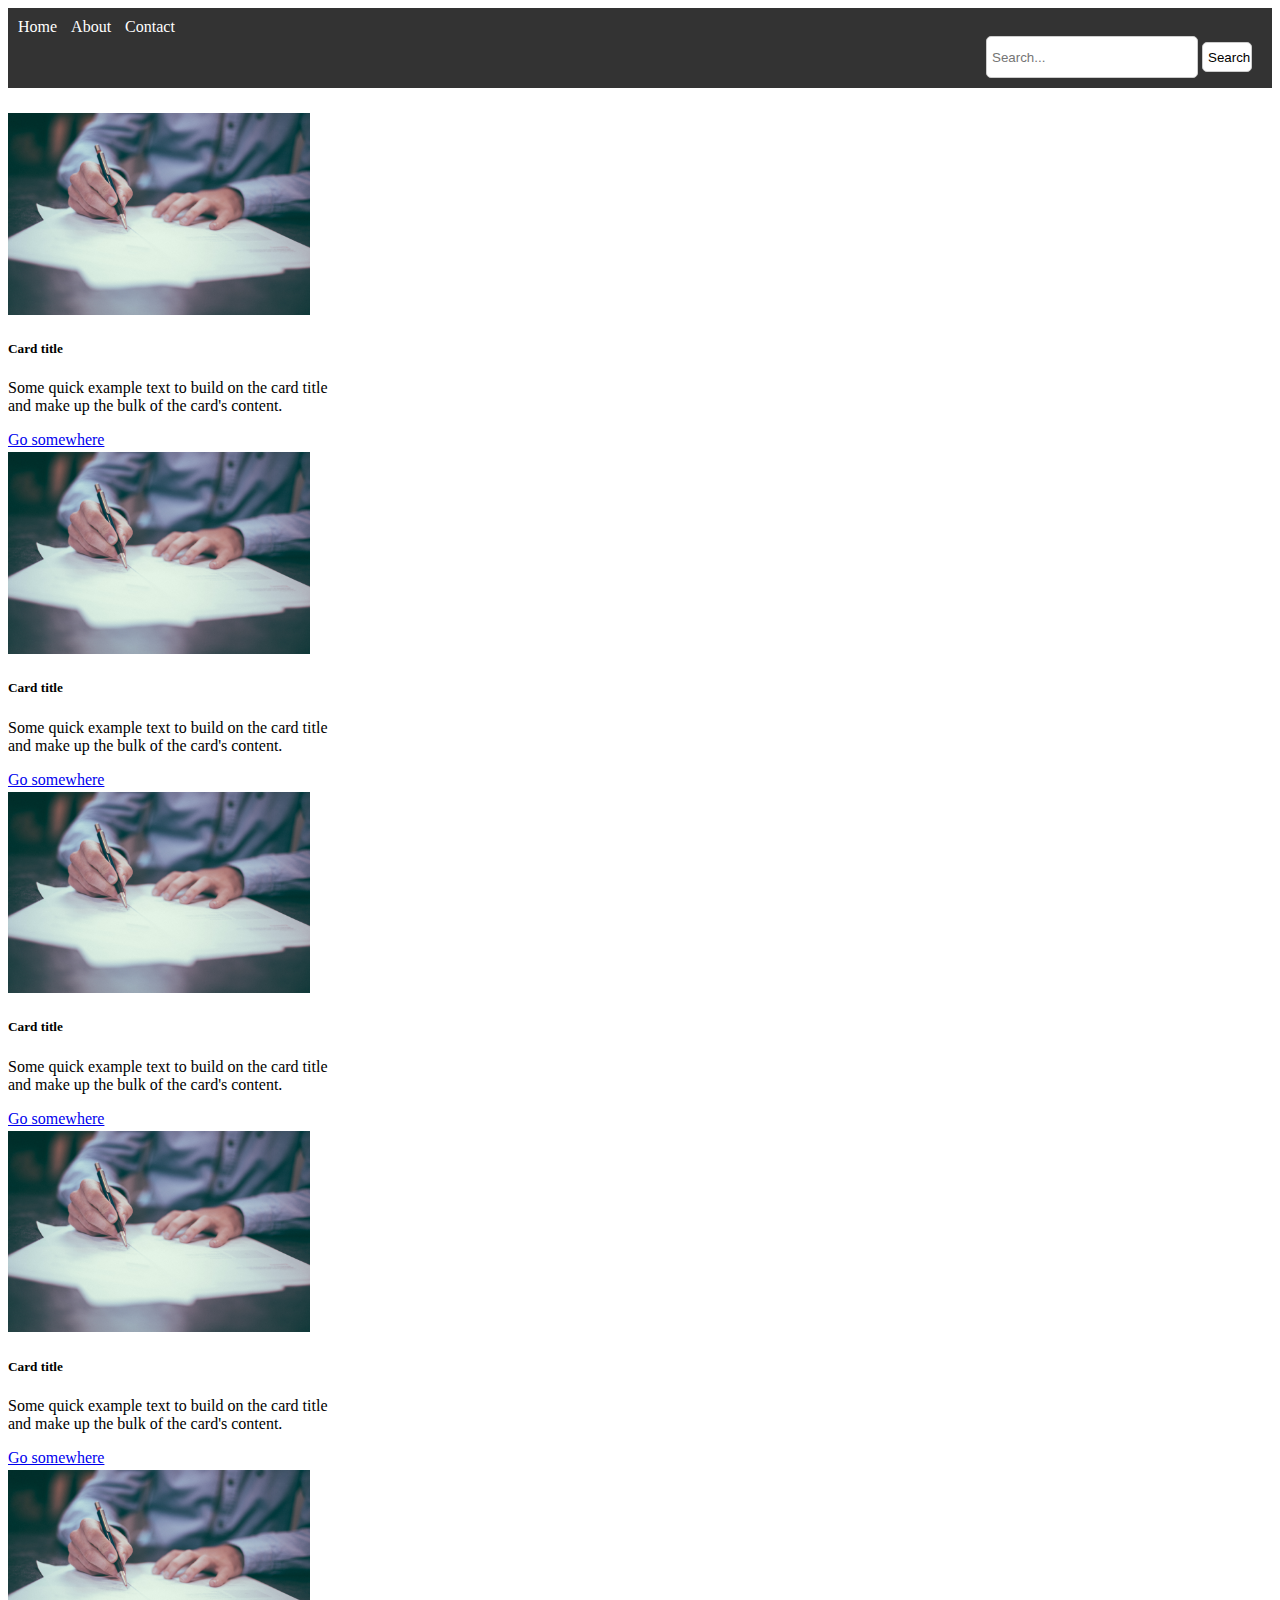
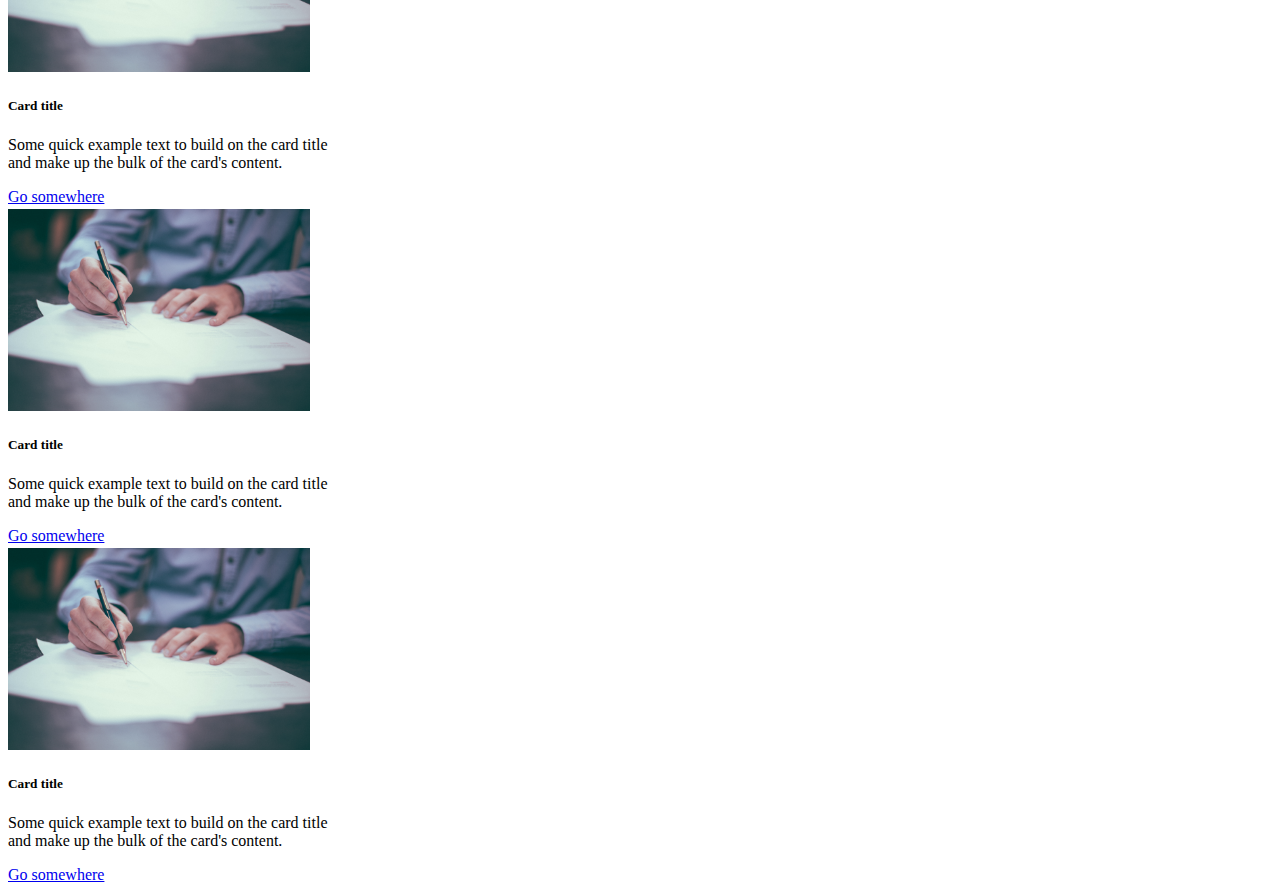
==== index.html @ 8c567a1e "Init" ====
<!DOCTYPE html>
<html lang="en">
  <head>
    <meta charset="UTF-8" />
    <meta name="viewport" content="width=device-width, initial-scale=1.0" />
    <title>Document</title>
    <link rel="stylesheet" href="index.css" />
    <link
      href="https://cdn.jsdelivr.net/npm/bootstrap@5.3.2/dist/css/bootstrap.min.css"
      rel="stylesheet"
      integrity="sha384-T3c6CoIi6uLrA9TneNEoa7RxnatzjcDSCmG1MXxSR1GAsXEV/Dwwykc2MPK8M2HN"
      crossorigin="anonymous"
    />
  </head>
  <body>
    <!-- Navbar -->
    <nav>
      <ul>
        <li><a href="#">Home</a></li>
        <li><a href="#">About</a></li>
        <li><a href="#">Contact</a></li>
      </ul>
      <ul id="search-align">
        <li>
          <input id="search" type="text" placeholder="Search..." />
          <button id="search-btn" type="button">Search</button>
        </li>
      </ul>
    </nav>
    <!--Javascript-->
    <script>
      const searchInput = document.getElementById("search");
      const searchBtn = document.getElementById("search-btn");

      searchBtn.addEventListener("click", () => {
        const searchTerm = searchInput.value;
        // Do something with the search term, e.g. redirect to a search results page
      });
    </script>
    <!--Javascript-->
    <!-- Navbar -->

    <!--Grid/Container for showing items-->
    <div class="container">
      <div class="Product-1">
        <div class="card" style="width: 80rem;">
          <img src="./Src/images/scott-graham-OQMZwNd3ThU-unsplash.jpg" class="card-img-top" alt="..." style="width: 8cm;">
          <div class="card-body">
            <h5 class="card-title">Card title</h5>
            <p class="card-text">Some quick example text to build on the card title and make up the bulk of the card's content.</p>
            <a href="#" class="btn btn-primary">Go somewhere</a>
          </div>
        </div>
      </div>
      <div class="Product-2">
        <div class="card" style="width: 80rem;">
          <img src="./Src/images/scott-graham-OQMZwNd3ThU-unsplash.jpg" class="card-img-top" alt="..." style="width: 8cm;">
          <div class="card-body">
            <h5 class="card-title">Card title</h5>
            <p class="card-text">Some quick example text to build on the card title and make up the bulk of the card's content.</p>
            <a href="#" class="btn btn-primary">Go somewhere</a>
          </div>
        </div>
      </div>
      <div class="Product-3">
        <div class="card" style="width: 80rem;">
          <img src="./Src/images/scott-graham-OQMZwNd3ThU-unsplash.jpg" class="card-img-top" alt="..." style="width: 8cm;">
          <div class="card-body">
            <h5 class="card-title">Card title</h5>
            <p class="card-text">Some quick example text to build on the card title and make up the bulk of the card's content.</p>
            <a href="#" class="btn btn-primary">Go somewhere</a>
          </div>
        </div>
      </div>
      <div class="Product-4">
        <div class="card" style="width: 80rem;">
          <img src="./Src/images/scott-graham-OQMZwNd3ThU-unsplash.jpg" class="card-img-top" alt="..." style="width: 8cm;">
          <div class="card-body">
            <h5 class="card-title">Card title</h5>
            <p class="card-text">Some quick example text to build on the card title and make up the bulk of the card's content.</p>
            <a href="#" class="btn btn-primary">Go somewhere</a>
          </div>
        </div>
      </div>
      <div class="Product-6">
        <div class="card" style="width: 80rem;">
          <img src="./Src/images/scott-graham-OQMZwNd3ThU-unsplash.jpg" class="card-img-top" alt="..." style="width: 8cm;">
          <div class="card-body">
            <h5 class="card-title">Card title</h5>
            <p class="card-text">Some quick example text to build on the card title and make up the bulk of the card's content.</p>
            <a href="#" class="btn btn-primary">Go somewhere</a>
          </div>
        </div>
      </div>
      <div class="Product-7">
        <div class="card" style="width: 80rem;">
          <img src="./Src/images/scott-graham-OQMZwNd3ThU-unsplash.jpg" class="card-img-top" alt="..." style="width: 8cm;">
          <div class="card-body">
            <h5 class="card-title">Card title</h5>
            <p class="card-text">Some quick example text to build on the card title and make up the bulk of the card's content.</p>
            <a href="#" class="btn btn-primary">Go somewhere</a>
          </div>
        </div>
      </div>
      <div class="Product-8">
        <div class="card" style="width: 80rem;">
          <img src="./Src/images/scott-graham-OQMZwNd3ThU-unsplash.jpg" class="card-img-top" alt="..." style="width: 8cm;">
          <div class="card-body">
            <h5 class="card-title">Card title</h5>
            <p class="card-text">Some quick example text to build on the card title and make up the bulk of the card's content.</p>
            <a href="#" class="btn btn-primary">Go somewhere</a>
          </div>
        </div>
      </div>
    </div>
    <!--Grid/Container for showing items-->
    


    <script
      src="https://cdn.jsdelivr.net/npm/@popperjs/core@2.11.8/dist/umd/popper.min.js"
      integrity="sha384-I7E8VVD/ismYTF4hNIPjVp/Zjvgyol6VFvRkX/vR+Vc4jQkC+hVqc2pM8ODewa9r"
      crossorigin="anonymous"
    ></script>
    <script
      src="https://cdn.jsdelivr.net/npm/bootstrap@5.3.2/dist/js/bootstrap.min.js"
      integrity="sha384-BBtl+eGJRgqQAUMxJ7pMwbEyER4l1g+O15P+16Ep7Q9Q+zqX6gSbd85u4mG4QzX+"
      crossorigin="anonymous"
    ></script>
  </body>
</html>
---- index.css ----
nav {
  background-color: #333;
  color: #fff;
  padding: 10px;
}

nav ul {
  list-style-type: none;
  margin: 0;
  padding: 0;
}

nav li {
  display: inline-block;
  margin-right: 10px;
}

nav a {
  color: #fff;
  text-decoration: none;
}

nav a:hover {
  color: #000;
}
#search {
  width: 200px;
  height: 30px;
  padding: 5px;
  border: 1px solid #ccc;
  border-radius: 5px;
}

#search-btn {
  width: 50px;
  height: 30px;
  padding: 5px;
  border: 1px solid #ccc;
  border-radius: 5px;
  background-color: #fff;
  color: #000;
  cursor: pointer;
}

#search-btn:hover {
  background-color: #ccc;
}

#search-align {
  text-align: right;
}

.container {
  padding-top: 2%;
  display: grid;
  grid-template-columns: 1fr;
  grid-template-rows: 3fr 3fr 3fr 3fr 3fr 3fr 3fr;
  gap: 3px 3px;
  grid-auto-flow: row;
  grid-template-areas:
    "Product-1"
    "Product-2"
    "Product-3"
    "Product-4"
    "Product-6"
    "Product-7"
    "Product-8";
}

.Product-1 {
  grid-area: Product-1;
}

.Product-2 {
  grid-area: Product-2;
}

.Product-3 {
  grid-area: Product-3;
}

.Product-4 {
  grid-area: Product-4;
}

.Product-6 {
  grid-area: Product-6;
}

.Product-7 {
  grid-area: Product-7;
}

.Product-8 {
  grid-area: Product-8;
}

.card-text{
  padding-right: 75%;
}
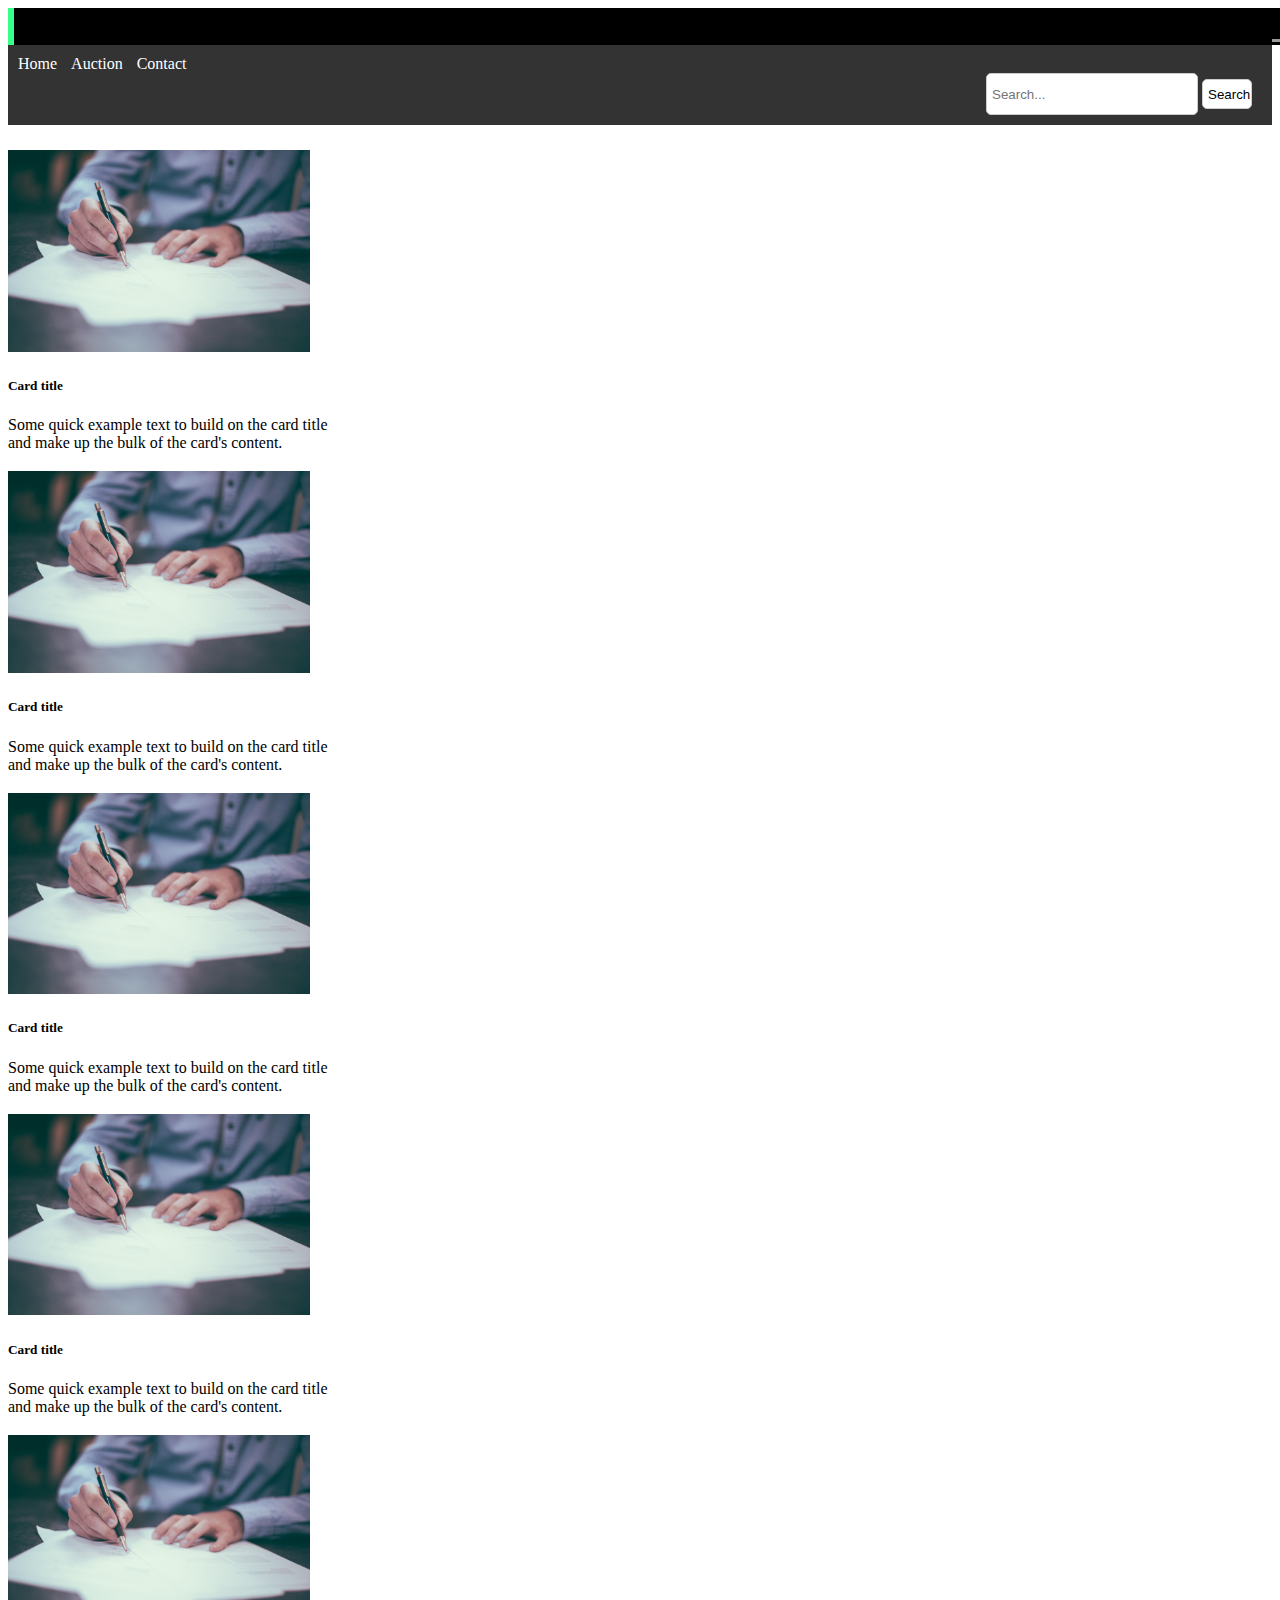
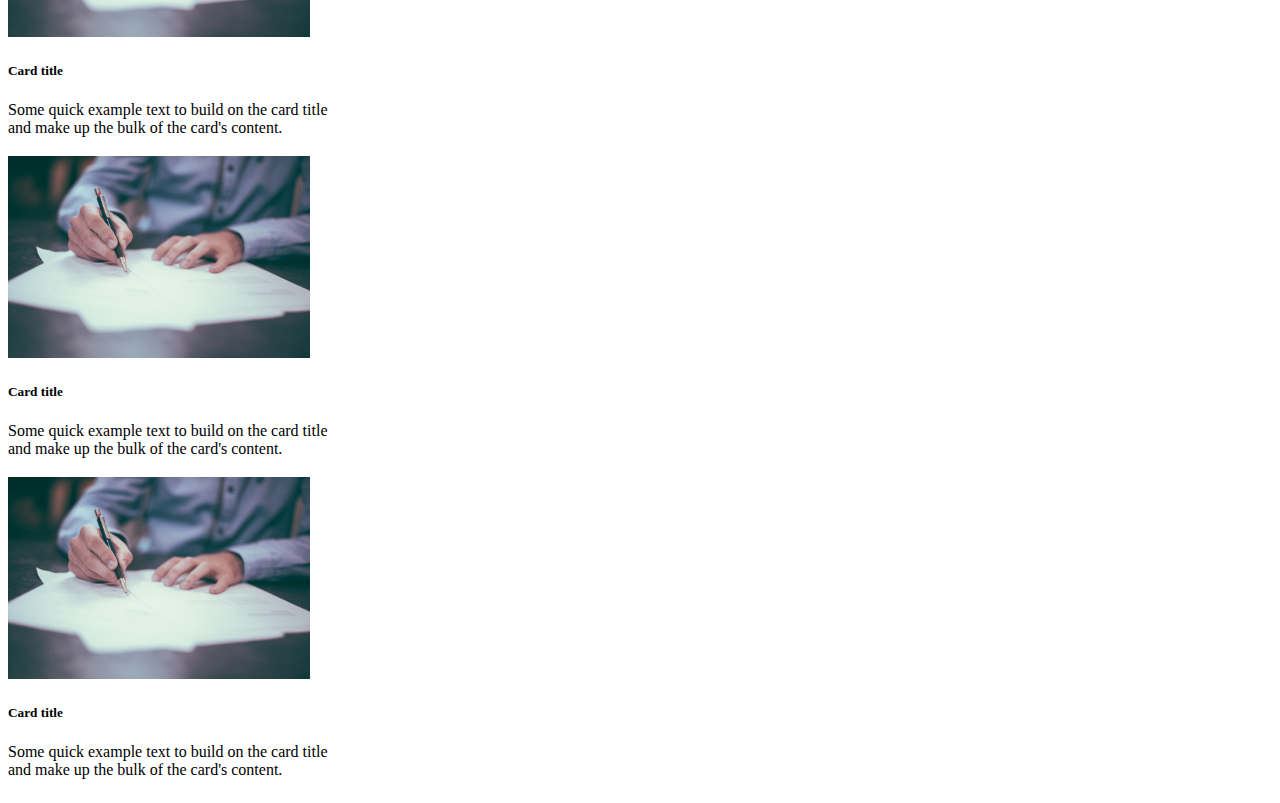
==== commit c12e4906: "Init" ====
--- a/index.html
+++ b/index.html
@@ -14,10 +14,16 @@
   </head>
   <body>
     <!-- Navbar -->
+    <button data-text="Awesome" class="h1-button">
+      <a href="./index.html">
+      <span class="actual-text">&nbsp;.&nbsp;</span>
+      <span class="hover-text" aria-hidden="true">&nbsp;eMarketPlace&nbsp;</span>
+    </a>
+    </button>
     <nav>
       <ul>
         <li><a href="#">Home</a></li>
-        <li><a href="#">About</a></li>
+        <li><a href="./Auction/Auction.html">Auction</a></li>
         <li><a href="#">Contact</a></li>
       </ul>
       <ul id="search-align">
@@ -43,79 +49,132 @@
     <!--Grid/Container for showing items-->
     <div class="container">
       <div class="Product-1">
-        <div class="card" style="width: 80rem;">
-          <img src="./Src/images/scott-graham-OQMZwNd3ThU-unsplash.jpg" class="card-img-top" alt="..." style="width: 8cm;">
+        <div class="card" style="width: 80rem">
+          <img
+            src="./Src/images/scott-graham-OQMZwNd3ThU-unsplash.jpg"
+            class="card-img-top"
+            alt="..."
+            style="width: 8cm"
+          />
           <div class="card-body">
             <h5 class="card-title">Card title</h5>
-            <p class="card-text">Some quick example text to build on the card title and make up the bulk of the card's content.</p>
-            <a href="#" class="btn btn-primary">Go somewhere</a>
+            <p class="card-text">
+              Some quick example text to build on the card title and make up the
+              bulk of the card's content.
+            </p>
           </div>
         </div>
       </div>
       <div class="Product-2">
-        <div class="card" style="width: 80rem;">
-          <img src="./Src/images/scott-graham-OQMZwNd3ThU-unsplash.jpg" class="card-img-top" alt="..." style="width: 8cm;">
+        <div class="card" style="width: 80rem">
+          <img
+            src="./Src/images/scott-graham-OQMZwNd3ThU-unsplash.jpg"
+            class="card-img-top"
+            alt="..."
+            style="width: 8cm"
+          />
           <div class="card-body">
             <h5 class="card-title">Card title</h5>
-            <p class="card-text">Some quick example text to build on the card title and make up the bulk of the card's content.</p>
-            <a href="#" class="btn btn-primary">Go somewhere</a>
+            <p class="card-text">
+              Some quick example text to build on the card title and make up the
+              bulk of the card's content.
+            </p>
+            
           </div>
         </div>
       </div>
       <div class="Product-3">
-        <div class="card" style="width: 80rem;">
-          <img src="./Src/images/scott-graham-OQMZwNd3ThU-unsplash.jpg" class="card-img-top" alt="..." style="width: 8cm;">
+        <div class="card" style="width: 80rem">
+          <img
+            src="./Src/images/scott-graham-OQMZwNd3ThU-unsplash.jpg"
+            class="card-img-top"
+            alt="..."
+            style="width: 8cm"
+          />
           <div class="card-body">
             <h5 class="card-title">Card title</h5>
-            <p class="card-text">Some quick example text to build on the card title and make up the bulk of the card's content.</p>
-            <a href="#" class="btn btn-primary">Go somewhere</a>
+            <p class="card-text">
+              Some quick example text to build on the card title and make up the
+              bulk of the card's content.
+            </p>
+            
           </div>
         </div>
       </div>
       <div class="Product-4">
-        <div class="card" style="width: 80rem;">
-          <img src="./Src/images/scott-graham-OQMZwNd3ThU-unsplash.jpg" class="card-img-top" alt="..." style="width: 8cm;">
+        <div class="card" style="width: 80rem">
+          <img
+            src="./Src/images/scott-graham-OQMZwNd3ThU-unsplash.jpg"
+            class="card-img-top"
+            alt="..."
+            style="width: 8cm"
+          />
           <div class="card-body">
             <h5 class="card-title">Card title</h5>
-            <p class="card-text">Some quick example text to build on the card title and make up the bulk of the card's content.</p>
-            <a href="#" class="btn btn-primary">Go somewhere</a>
+            <p class="card-text">
+              Some quick example text to build on the card title and make up the
+              bulk of the card's content.
+            </p>
+            
           </div>
         </div>
       </div>
       <div class="Product-6">
-        <div class="card" style="width: 80rem;">
-          <img src="./Src/images/scott-graham-OQMZwNd3ThU-unsplash.jpg" class="card-img-top" alt="..." style="width: 8cm;">
+        <div class="card" style="width: 80rem">
+          <img
+            src="./Src/images/scott-graham-OQMZwNd3ThU-unsplash.jpg"
+            class="card-img-top"
+            alt="..."
+            style="width: 8cm"
+          />
           <div class="card-body">
             <h5 class="card-title">Card title</h5>
-            <p class="card-text">Some quick example text to build on the card title and make up the bulk of the card's content.</p>
-            <a href="#" class="btn btn-primary">Go somewhere</a>
+            <p class="card-text">
+              Some quick example text to build on the card title and make up the
+              bulk of the card's content.
+            </p>
+            
           </div>
         </div>
       </div>
       <div class="Product-7">
-        <div class="card" style="width: 80rem;">
-          <img src="./Src/images/scott-graham-OQMZwNd3ThU-unsplash.jpg" class="card-img-top" alt="..." style="width: 8cm;">
+        <div class="card" style="width: 80rem">
+          <img
+            src="./Src/images/scott-graham-OQMZwNd3ThU-unsplash.jpg"
+            class="card-img-top"
+            alt="..."
+            style="width: 8cm"
+          />
           <div class="card-body">
             <h5 class="card-title">Card title</h5>
-            <p class="card-text">Some quick example text to build on the card title and make up the bulk of the card's content.</p>
-            <a href="#" class="btn btn-primary">Go somewhere</a>
+            <p class="card-text">
+              Some quick example text to build on the card title and make up the
+              bulk of the card's content.
+            </p>
+            
           </div>
         </div>
       </div>
       <div class="Product-8">
-        <div class="card" style="width: 80rem;">
-          <img src="./Src/images/scott-graham-OQMZwNd3ThU-unsplash.jpg" class="card-img-top" alt="..." style="width: 8cm;">
+        <div class="card" style="width: 80rem">
+          <img
+            src="./Src/images/scott-graham-OQMZwNd3ThU-unsplash.jpg"
+            class="card-img-top"
+            alt="..."
+            style="width: 8cm"
+          />
           <div class="card-body">
             <h5 class="card-title">Card title</h5>
-            <p class="card-text">Some quick example text to build on the card title and make up the bulk of the card's content.</p>
-            <a href="#" class="btn btn-primary">Go somewhere</a>
+            <p class="card-text">
+              Some quick example text to build on the card title and make up the
+              bulk of the card's content.
+            </p>
+            
           </div>
         </div>
       </div>
     </div>
     <!--Grid/Container for showing items-->
-    
-
 
     <script
       src="https://cdn.jsdelivr.net/npm/@popperjs/core@2.11.8/dist/umd/popper.min.js"
--- a/index.css
+++ b/index.css
@@ -98,3 +98,54 @@
 .card-text{
   padding-right: 75%;
 }
+
+
+
+/* === removing default button style ===*/
+.h1-button {
+  margin: 0;
+  height: auto;
+  background: transparent;
+  padding: 0;
+  border: none;
+}
+
+/* button styling */
+.h1-button {
+  text-align: center;
+  padding-left: 100%;
+  background-color: #000;
+  --border-right: 6px;
+  --text-stroke-color: rgba(255,255,255,0.6);
+  --animation-color: #37FF8B;
+  --fs-size: 2em;
+  letter-spacing: 3px;
+  text-decoration: none;
+  font-size: var(--fs-size);
+  font-family: "Arial";
+  position: relative;
+  text-transform: uppercase;
+  color: transparent;
+  -webkit-text-stroke: 1px var(--text-stroke-color);
+}
+/* this is the text, when you hover on button */
+.hover-text {
+  padding-left: 0%;
+  text-align: center;
+  position: absolute;
+  box-sizing: border-box;
+  content: attr(data-text);
+  color: var(--animation-color);
+  width: 0%;
+  inset: 0;
+  border-right: var(--border-right) solid var(--animation-color);
+  overflow: hidden;
+  transition: 0.5s;
+  -webkit-text-stroke: 1px var(--animation-color);
+}
+/* hover */
+.h1-button:hover .hover-text {
+  text-align: center;
+  width: 100%;
+  filter: drop-shadow(0 0 23px var(--animation-color))
+}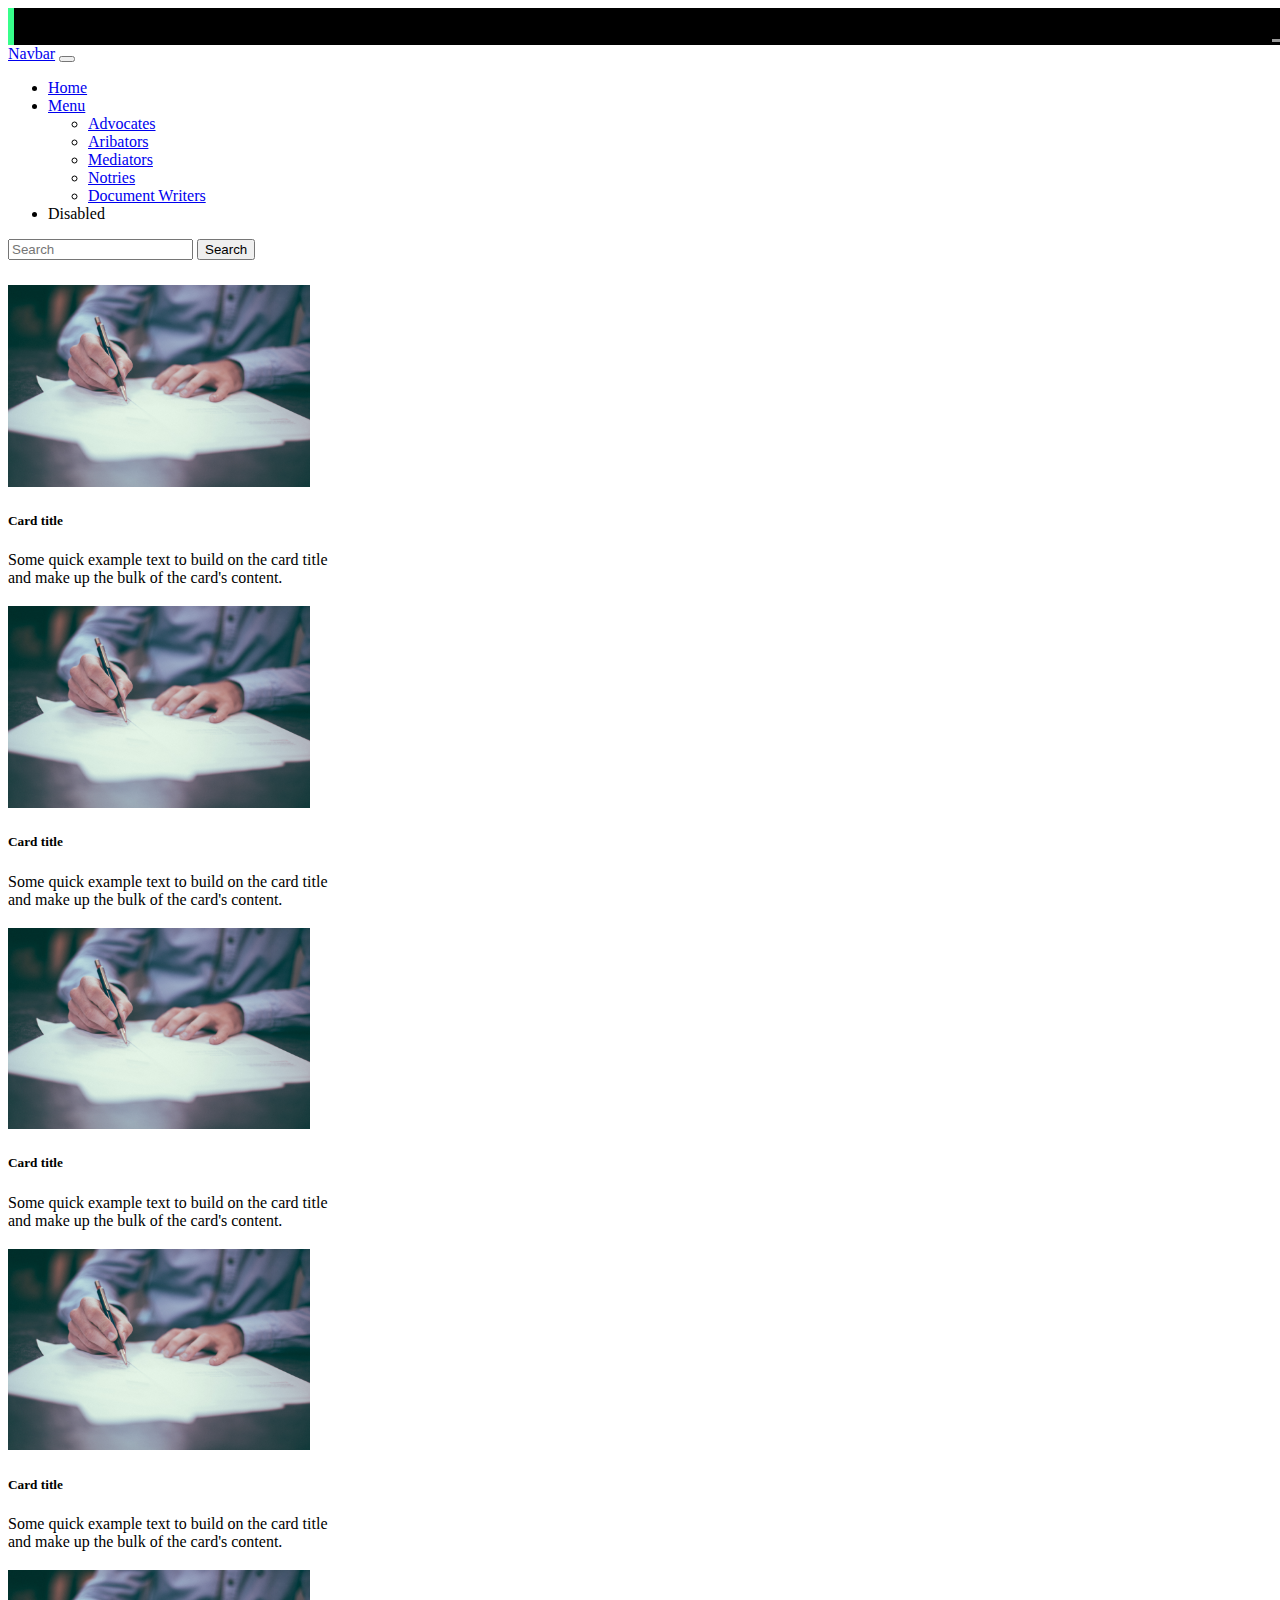
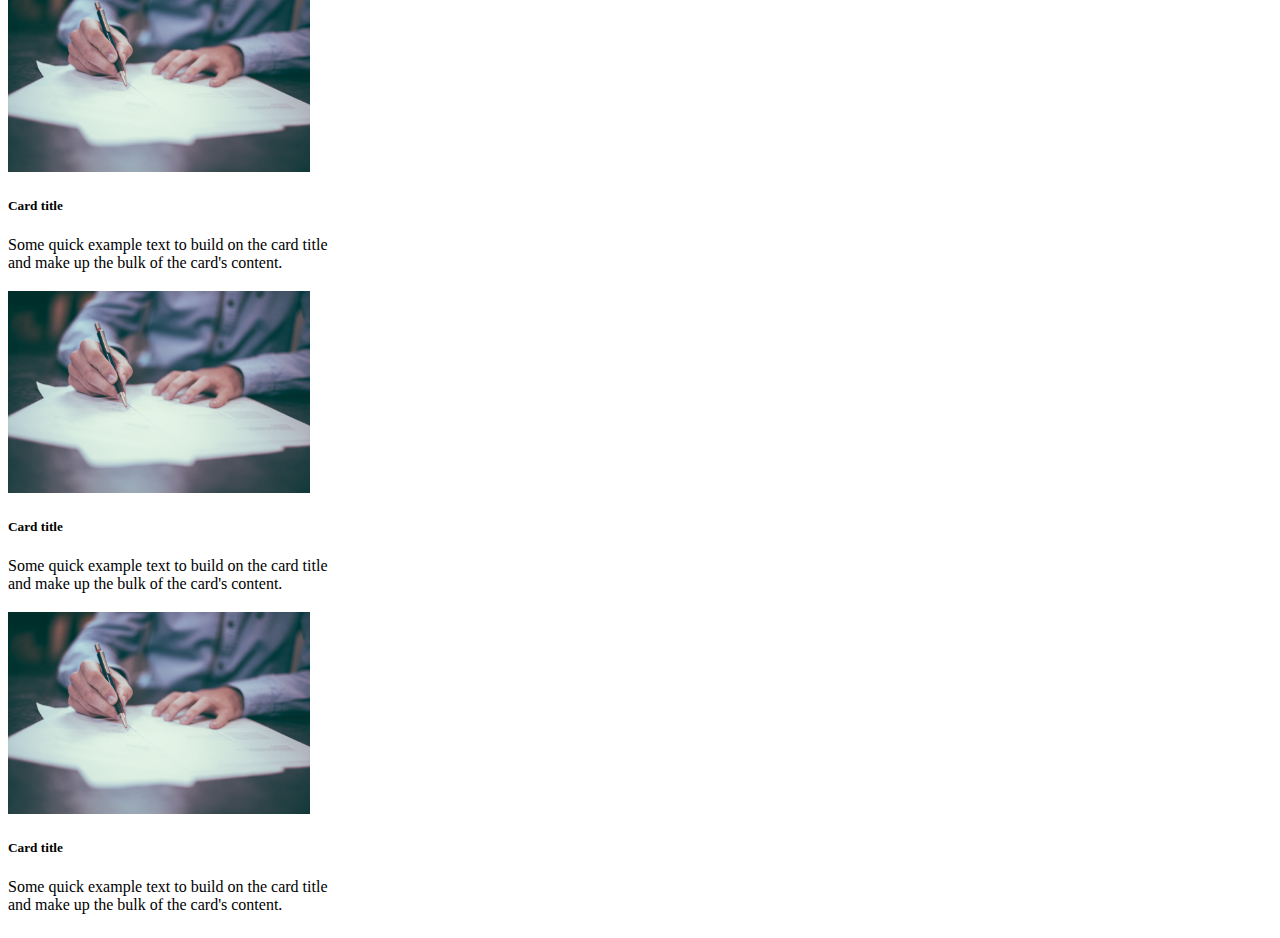
==== commit 5ff249f2: "Init" ====
--- a/index.html
+++ b/index.html
@@ -16,34 +16,48 @@
     <!-- Navbar -->
     <button data-text="Awesome" class="h1-button">
       <a href="./index.html">
-      <span class="actual-text">&nbsp;.&nbsp;</span>
-      <span class="hover-text" aria-hidden="true">&nbsp;eMarketPlace&nbsp;</span>
-    </a>
+        <span class="actual-text">&nbsp;.&nbsp;</span>
+        <span class="hover-text" aria-hidden="true"
+          >&nbsp;eMarketPlace&nbsp;</span
+        >
+      </a>
     </button>
-    <nav>
-      <ul>
-        <li><a href="#">Home</a></li>
-        <li><a href="./Auction/Auction.html">Auction</a></li>
-        <li><a href="#">Contact</a></li>
-      </ul>
-      <ul id="search-align">
-        <li>
-          <input id="search" type="text" placeholder="Search..." />
-          <button id="search-btn" type="button">Search</button>
-        </li>
-      </ul>
+    
+    <nav class="navbar navbar-expand-lg bg-body-tertiary" data-bs-theme="dark">
+      <div class="container-fluid">
+        <a class="navbar-brand" href="#">Navbar</a>
+        <button class="navbar-toggler" type="button" data-bs-toggle="collapse" data-bs-target="#navbarSupportedContent" aria-controls="navbarSupportedContent" aria-expanded="false" aria-label="Toggle navigation">
+          <span class="navbar-toggler-icon"></span>
+        </button>
+        <div class="collapse navbar-collapse" id="navbarSupportedContent">
+          <ul class="navbar-nav me-auto mb-2 mb-lg-0">
+            <li class="nav-item">
+              <a class="nav-link active" aria-current="page" href="#">Home</a>
+            </li>
+            
+            <li class="nav-item dropdown">
+              <a class="nav-link dropdown-toggle" href="#" role="button" data-bs-toggle="dropdown" aria-expanded="false">
+                Menu
+              </a>
+              <ul class="dropdown-menu">
+                <li><a class="dropdown-item" href="#">Advocates</a></li>
+                <li><a class="dropdown-item" href="#">Aribators</a></li>
+                <li><a class="dropdown-item" href="#">Mediators</a></li>
+                <li><a class="dropdown-item" href="#">Notries</a></li>
+                <li><a class="dropdown-item" href="#">Document Writers</a></li>
+              </ul>
+            </li>
+            <li class="nav-item">
+              <a class="nav-link disabled" aria-disabled="true">Disabled</a>
+            </li>
+          </ul>
+          <form class="d-flex" role="search">
+            <input class="form-control me-2" type="search" placeholder="Search" aria-label="Search">
+            <button class="btn btn-outline-success" type="submit">Search</button>
+          </form>
+        </div>
+      </div>
     </nav>
-    <!--Javascript-->
-    <script>
-      const searchInput = document.getElementById("search");
-      const searchBtn = document.getElementById("search-btn");
-
-      searchBtn.addEventListener("click", () => {
-        const searchTerm = searchInput.value;
-        // Do something with the search term, e.g. redirect to a search results page
-      });
-    </script>
-    <!--Javascript-->
     <!-- Navbar -->
 
     <!--Grid/Container for showing items-->
@@ -79,7 +93,6 @@
               Some quick example text to build on the card title and make up the
               bulk of the card's content.
             </p>
-            
           </div>
         </div>
       </div>
@@ -97,7 +110,6 @@
               Some quick example text to build on the card title and make up the
               bulk of the card's content.
             </p>
-            
           </div>
         </div>
       </div>
@@ -115,7 +127,6 @@
               Some quick example text to build on the card title and make up the
               bulk of the card's content.
             </p>
-            
           </div>
         </div>
       </div>
@@ -133,7 +144,6 @@
               Some quick example text to build on the card title and make up the
               bulk of the card's content.
             </p>
-            
           </div>
         </div>
       </div>
@@ -151,7 +161,6 @@
               Some quick example text to build on the card title and make up the
               bulk of the card's content.
             </p>
-            
           </div>
         </div>
       </div>
@@ -169,7 +178,6 @@
               Some quick example text to build on the card title and make up the
               bulk of the card's content.
             </p>
-            
           </div>
         </div>
       </div>
--- a/index.css
+++ b/index.css
@@ -1,54 +1,4 @@
-nav {
-  background-color: #333;
-  color: #fff;
-  padding: 10px;
-}
 
-nav ul {
-  list-style-type: none;
-  margin: 0;
-  padding: 0;
-}
-
-nav li {
-  display: inline-block;
-  margin-right: 10px;
-}
-
-nav a {
-  color: #fff;
-  text-decoration: none;
-}
-
-nav a:hover {
-  color: #000;
-}
-#search {
-  width: 200px;
-  height: 30px;
-  padding: 5px;
-  border: 1px solid #ccc;
-  border-radius: 5px;
-}
-
-#search-btn {
-  width: 50px;
-  height: 30px;
-  padding: 5px;
-  border: 1px solid #ccc;
-  border-radius: 5px;
-  background-color: #fff;
-  color: #000;
-  cursor: pointer;
-}
-
-#search-btn:hover {
-  background-color: #ccc;
-}
-
-#search-align {
-  text-align: right;
-}
 
 .container {
   padding-top: 2%;
@@ -145,7 +95,10 @@
 }
 /* hover */
 .h1-button:hover .hover-text {
+  position: absolute;
   text-align: center;
   width: 100%;
   filter: drop-shadow(0 0 23px var(--animation-color))
-}+}
+
+
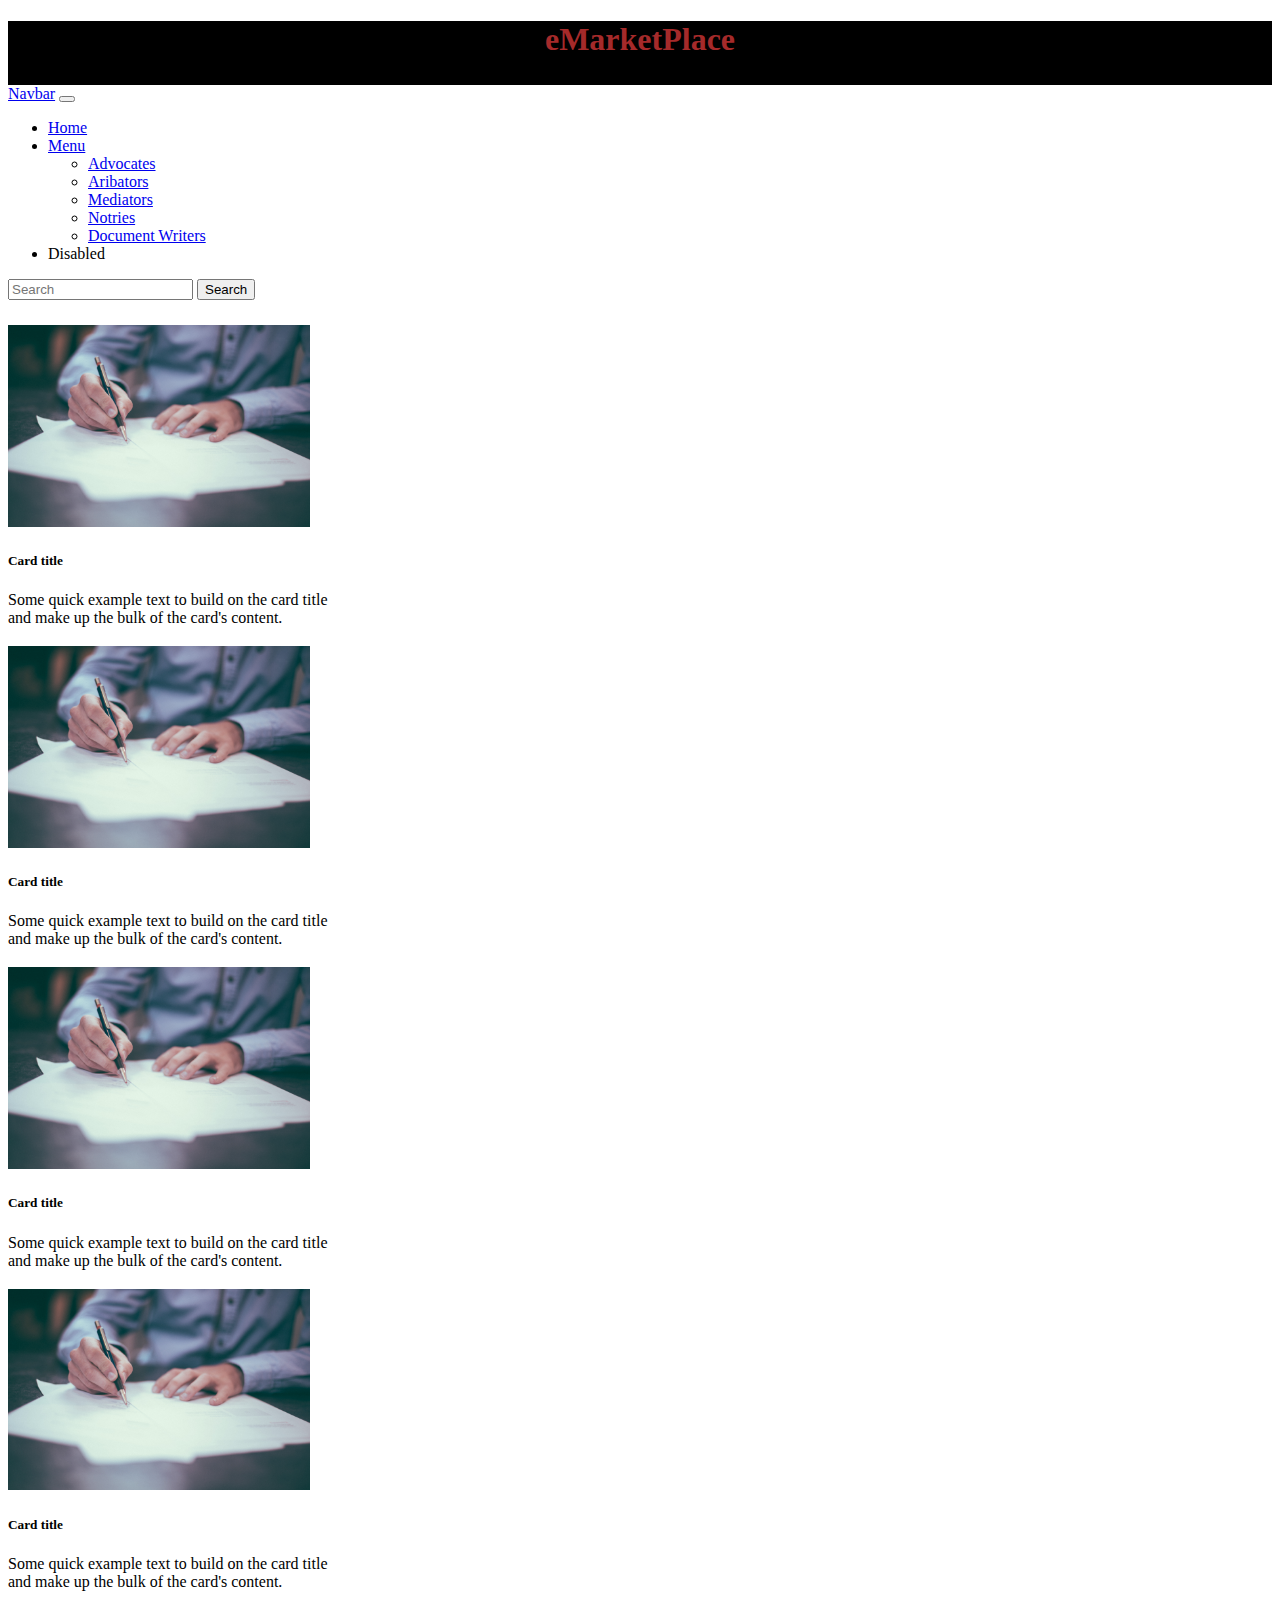
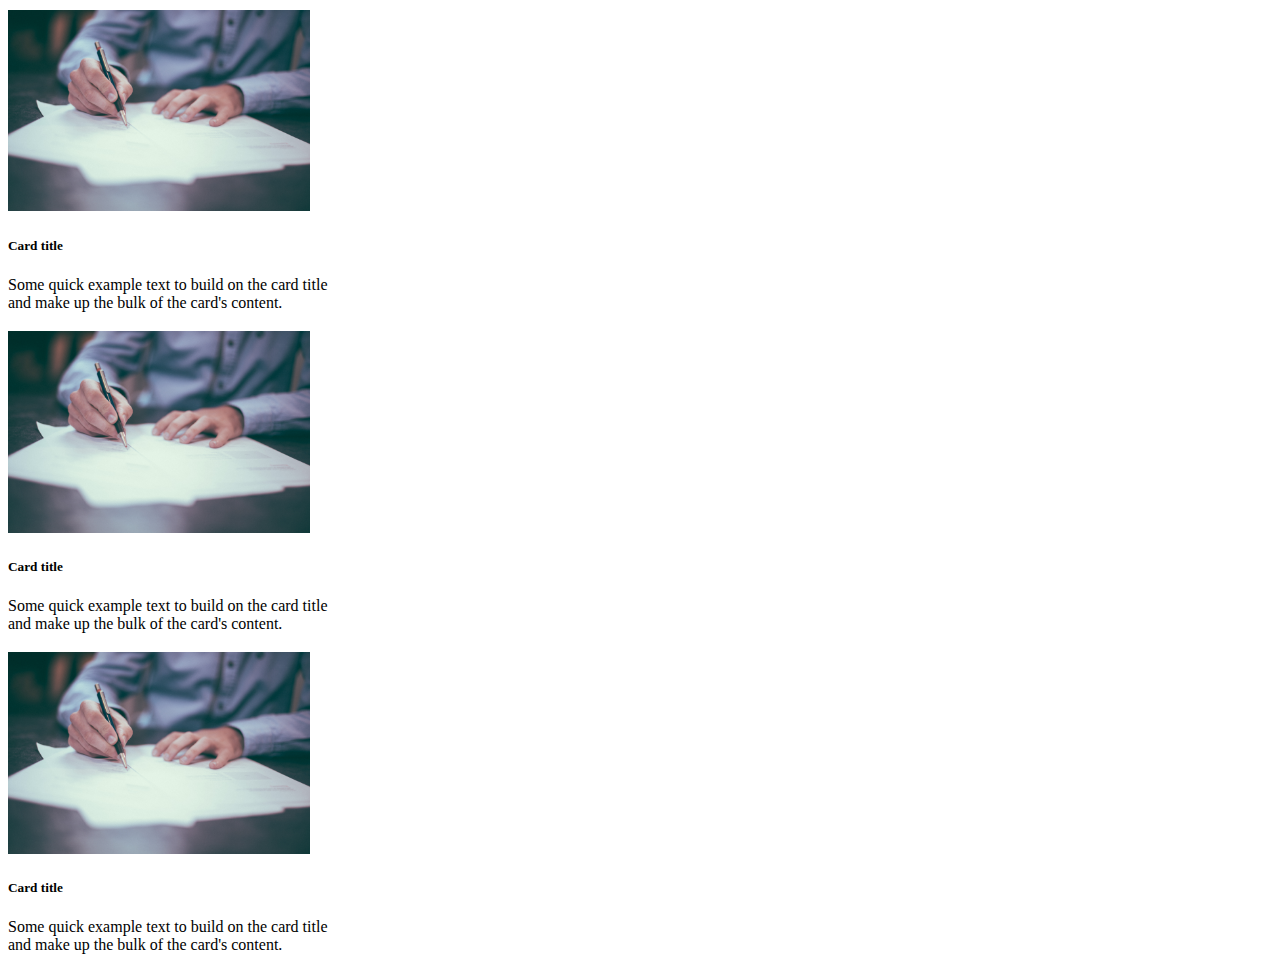
==== commit 13bb058b: "Menu Pages added" ====
--- a/index.html
+++ b/index.html
@@ -14,19 +14,22 @@
   </head>
   <body>
     <!-- Navbar -->
-    <button data-text="Awesome" class="h1-button">
-      <a href="./index.html">
-        <span class="actual-text">&nbsp;.&nbsp;</span>
-        <span class="hover-text" aria-hidden="true"
-          >&nbsp;eMarketPlace&nbsp;</span
-        >
-      </a>
-    </button>
-    
+    <div class="h1-button">
+      <h1 class="header">eMarketPlace</h1>
+    </div>
+
     <nav class="navbar navbar-expand-lg bg-body-tertiary" data-bs-theme="dark">
       <div class="container-fluid">
         <a class="navbar-brand" href="#">Navbar</a>
-        <button class="navbar-toggler" type="button" data-bs-toggle="collapse" data-bs-target="#navbarSupportedContent" aria-controls="navbarSupportedContent" aria-expanded="false" aria-label="Toggle navigation">
+        <button
+          class="navbar-toggler"
+          type="button"
+          data-bs-toggle="collapse"
+          data-bs-target="#navbarSupportedContent"
+          aria-controls="navbarSupportedContent"
+          aria-expanded="false"
+          aria-label="Toggle navigation"
+        >
           <span class="navbar-toggler-icon"></span>
         </button>
         <div class="collapse navbar-collapse" id="navbarSupportedContent">
@@ -34,13 +37,23 @@
             <li class="nav-item">
               <a class="nav-link active" aria-current="page" href="#">Home</a>
             </li>
-            
+
             <li class="nav-item dropdown">
-              <a class="nav-link dropdown-toggle" href="#" role="button" data-bs-toggle="dropdown" aria-expanded="false">
+              <a
+                class="nav-link dropdown-toggle"
+                href="#"
+                role="button"
+                data-bs-toggle="dropdown"
+                aria-expanded="false"
+              >
                 Menu
               </a>
               <ul class="dropdown-menu">
-                <li><a class="dropdown-item" href="#">Advocates</a></li>
+                <li>
+                  <a class="dropdown-item" href="./pages/Advocates/Adv.html"
+                    >Advocates</a
+                  >
+                </li>
                 <li><a class="dropdown-item" href="#">Aribators</a></li>
                 <li><a class="dropdown-item" href="#">Mediators</a></li>
                 <li><a class="dropdown-item" href="#">Notries</a></li>
@@ -52,8 +65,15 @@
             </li>
           </ul>
           <form class="d-flex" role="search">
-            <input class="form-control me-2" type="search" placeholder="Search" aria-label="Search">
-            <button class="btn btn-outline-success" type="submit">Search</button>
+            <input
+              class="form-control me-2"
+              type="search"
+              placeholder="Search"
+              aria-label="Search"
+            />
+            <button class="btn btn-outline-success" type="submit">
+              Search
+            </button>
           </form>
         </div>
       </div>
--- a/index.css
+++ b/index.css
@@ -51,54 +51,12 @@
 
 
 
-/* === removing default button style ===*/
-.h1-button {
-  margin: 0;
-  height: auto;
-  background: transparent;
-  padding: 0;
-  border: none;
+.h1-button{
+  background-color: black;
+  padding-bottom: 0.4%;
 }
 
-/* button styling */
-.h1-button {
+.header{
   text-align: center;
-  padding-left: 100%;
-  background-color: #000;
-  --border-right: 6px;
-  --text-stroke-color: rgba(255,255,255,0.6);
-  --animation-color: #37FF8B;
-  --fs-size: 2em;
-  letter-spacing: 3px;
-  text-decoration: none;
-  font-size: var(--fs-size);
-  font-family: "Arial";
-  position: relative;
-  text-transform: uppercase;
-  color: transparent;
-  -webkit-text-stroke: 1px var(--text-stroke-color);
+  color: brown;
 }
-/* this is the text, when you hover on button */
-.hover-text {
-  padding-left: 0%;
-  text-align: center;
-  position: absolute;
-  box-sizing: border-box;
-  content: attr(data-text);
-  color: var(--animation-color);
-  width: 0%;
-  inset: 0;
-  border-right: var(--border-right) solid var(--animation-color);
-  overflow: hidden;
-  transition: 0.5s;
-  -webkit-text-stroke: 1px var(--animation-color);
-}
-/* hover */
-.h1-button:hover .hover-text {
-  position: absolute;
-  text-align: center;
-  width: 100%;
-  filter: drop-shadow(0 0 23px var(--animation-color))
-}
-
-
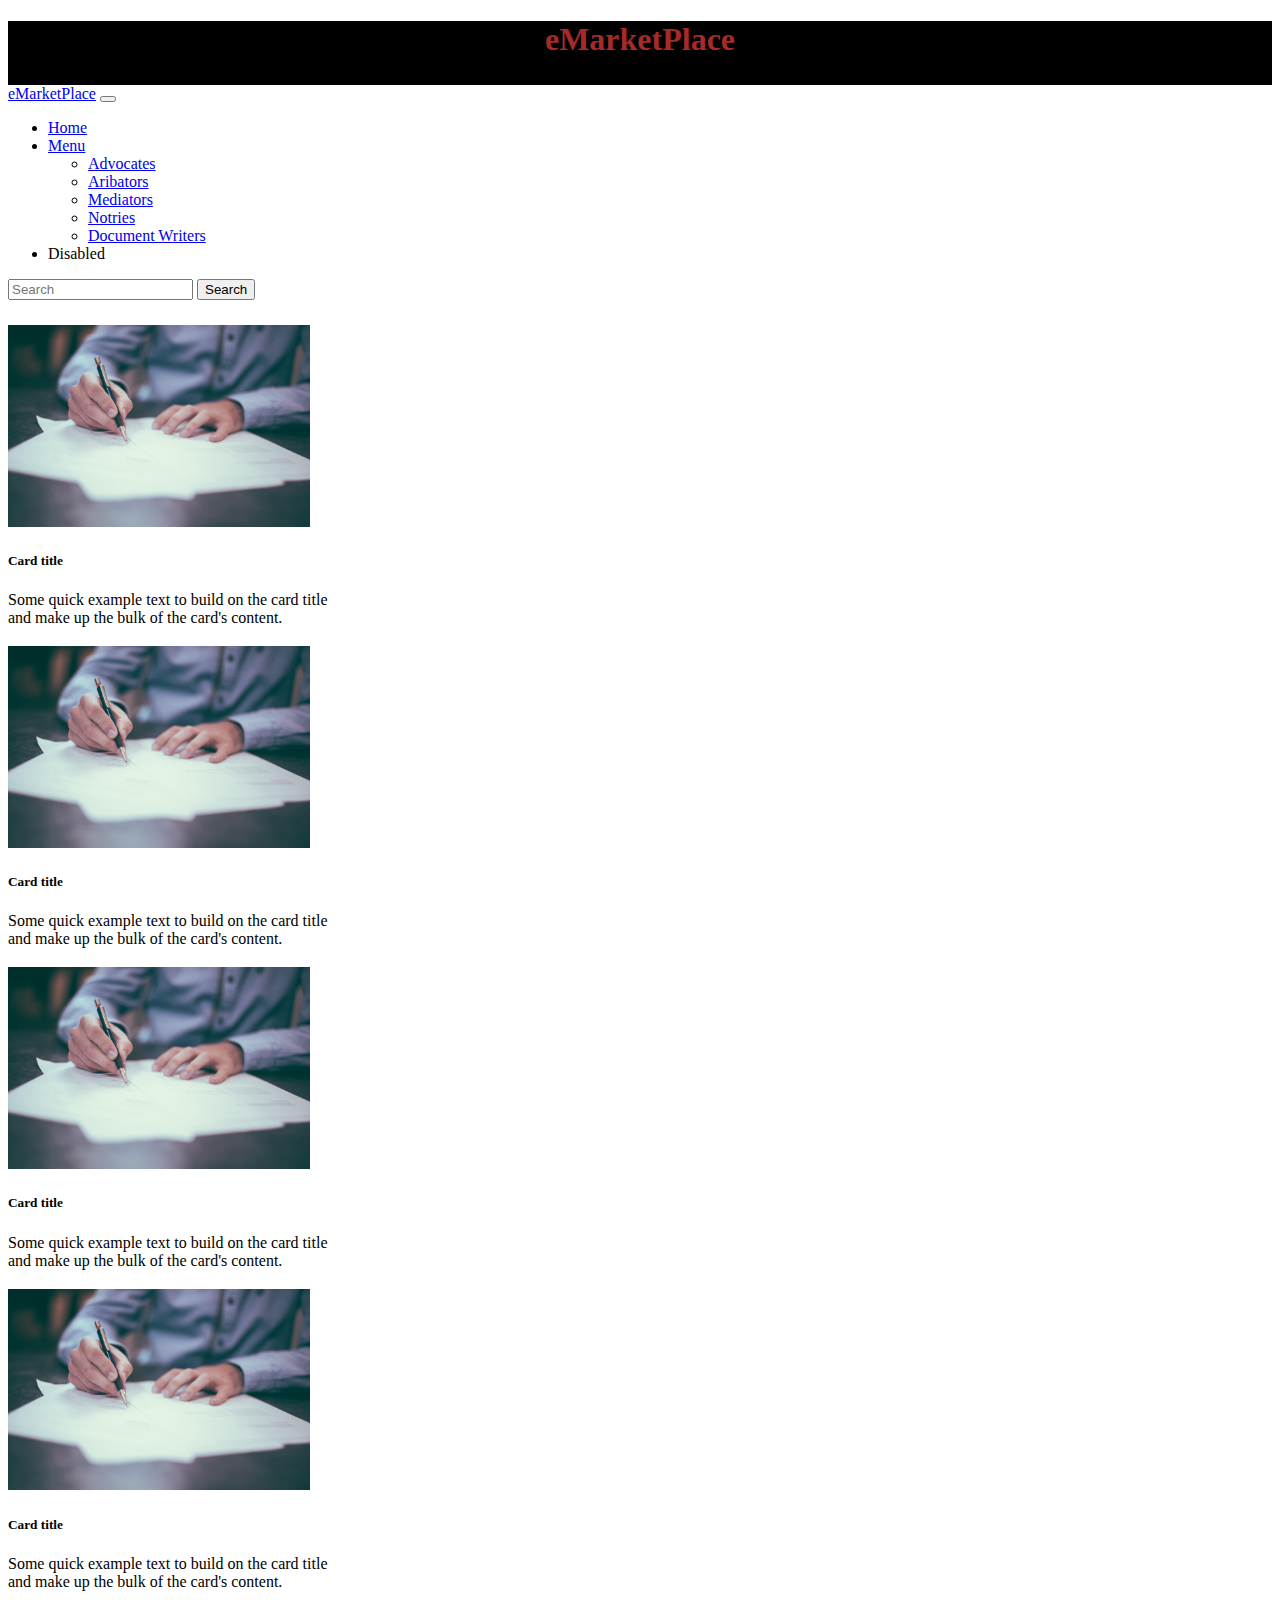
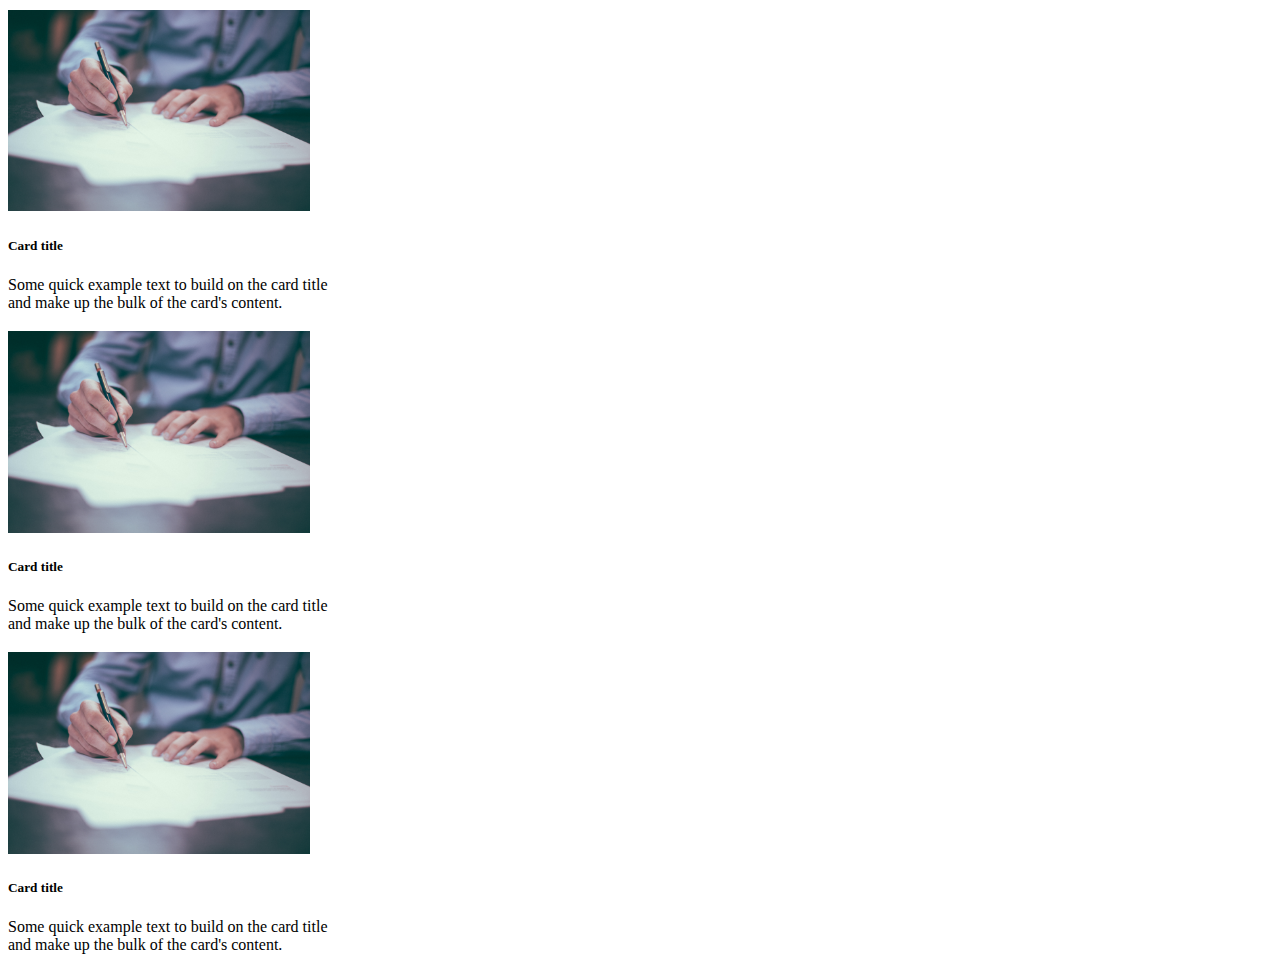
==== commit 0d7dd175: "Navs changed. v1.1" ====
--- a/index.html
+++ b/index.html
@@ -20,7 +20,7 @@
 
     <nav class="navbar navbar-expand-lg bg-body-tertiary" data-bs-theme="dark">
       <div class="container-fluid">
-        <a class="navbar-brand" href="#">Navbar</a>
+        <a class="navbar-brand" href="#">eMarketPlace</a>
         <button
           class="navbar-toggler"
           type="button"
